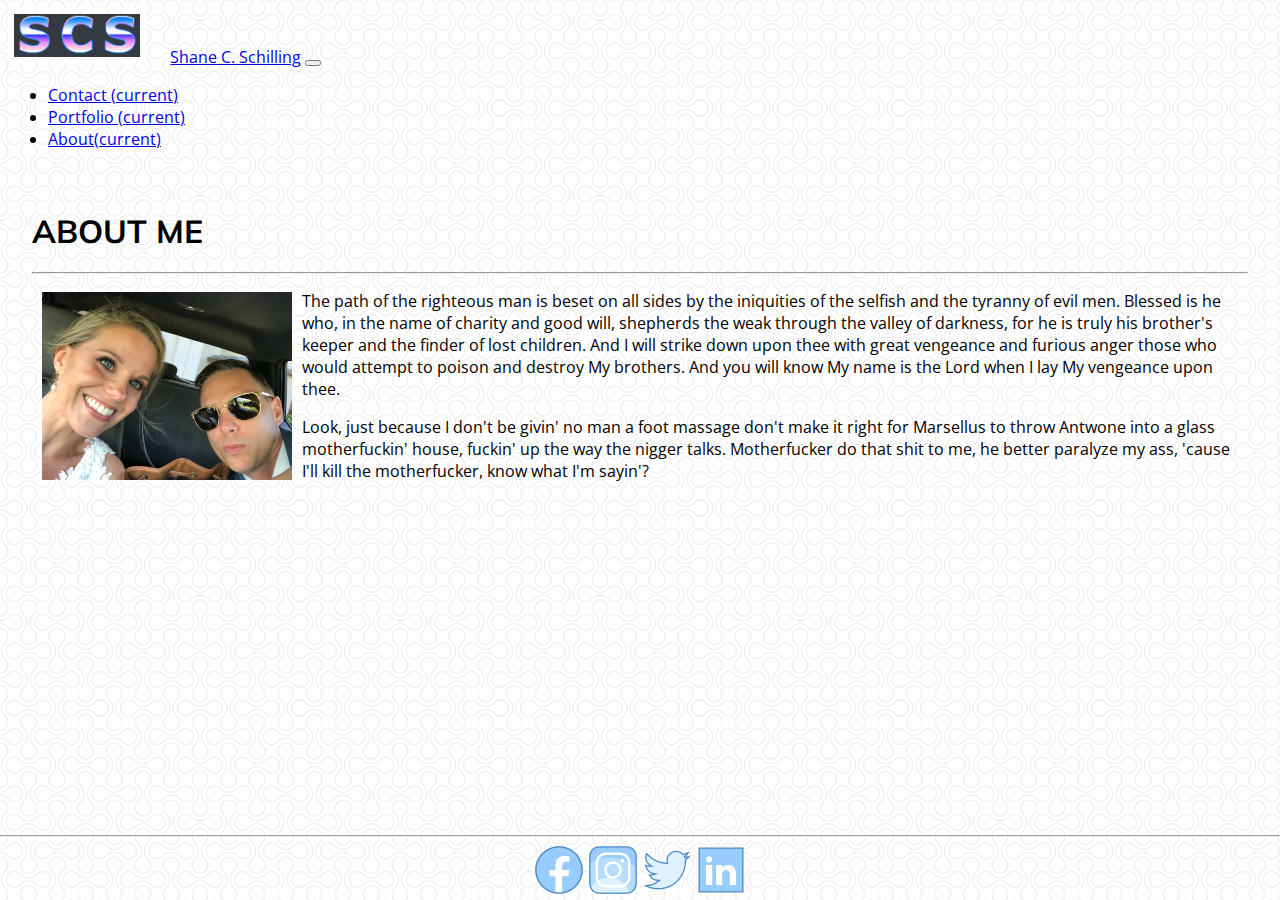
==== index.html @ 549bf4c2 "updated social media links to peronal links" ====
<!DOCTYPE html>
<html lang="en">

<head>
    <meta charset="UTF-8">
    <meta name="viewport" content="width=device-width, initial-scale=1.0">
    <link rel="stylesheet" href="https://stackpath.bootstrapcdn.com/bootstrap/4.5.0/css/bootstrap.min.css" integrity="sha384-9aIt2nRpC12Uk9gS9baDl411NQApFmC26EwAOH8WgZl5MYYxFfc+NcPb1dKGj7Sk" crossorigin="anonymous">
    <link rel="stylesheet" href="style.css">
    <link href="https://fonts.googleapis.com/css2?family=Mulish:wght@200;300&display=swap" rel="stylesheet">
    <link href="https://fonts.googleapis.com/css2?family=Mulish:wght@200;300&family=Open+Sans:wght@300&display=swap" rel="stylesheet">
    <title>Shane Schilling Bio</title>
</head>

<body>

    <!-- NAV BAR -->
    <nav class="navbar navbar-expand-lg sticky-top navbar-dark bg-dark">
        <img src="imgs/scs.png" alt="" id="logo_pic">
        <a class="navbar-brand" href="index.html">Shane C. Schilling</a>

        <!-- Nav bar toggler to show button when page collapses -->
        <button class="navbar-toggler" type="button" data-toggle="collapse" data-target="#navbarSupportedContent" aria-controls="navbarSupportedContent" aria-expanded="false" aria-label="Toggle navigation">
          <span class="navbar-toggler-icon"></span>
        </button>
        <!--  -->
        <div class="collapse navbar-collapse" id="navbarSupportedContent">
            <ul class="navbar-nav mr-auto">
                <li class="nav-item active">
                    <a class="nav-link" href="contact.html">Contact <span class="sr-only">(current)</span></a>
                </li>
                <li class="nav-item active">
                    <a class="nav-link" href="portfolio.html">Portfolio <span class="sr-only">(current)</span></a>
                </li>
                <li class="nav-item active">
                    <a class="nav-link" href="index.html">About<span class="sr-only">(current)</span></a>
                </li>

            </ul>
        </div>
    </nav>
    <!-- END NAV BAR -->

    <!-- MAIN CONTENT -->
    <main class="container" id="main-container">
        <div class="row">
            <div class="col-md-8">
                <h1 id="about_me">ABOUT ME</h1>
                <hr>
                <img src="imgs/profile_pic.png" alt="profile_pic" id="profile_pic">
                <!-- start slipsum code -->

                <p>The path of the righteous man is beset on all sides by the iniquities of the selfish and the tyranny of evil men. Blessed is he who, in the name of charity and good will, shepherds the weak through the valley of darkness, for he is truly
                    his brother's keeper and the finder of lost children. And I will strike down upon thee with great vengeance and furious anger those who would attempt to poison and destroy My brothers. And you will know My name is the Lord when I lay
                    My vengeance upon thee. </p>

                <p>Look, just because I don't be givin' no man a foot massage don't make it right for Marsellus to throw Antwone into a glass motherfuckin' house, fuckin' up the way the nigger talks. Motherfucker do that shit to me, he better paralyze my
                    ass, 'cause I'll kill the motherfucker, know what I'm sayin'? </p>

                <!-- end slipsum code -->
            </div>

        </div>




    </main>
    <!-- END MAIN CONTENT  -->
    <!-- START FOOTER -->
    <footer class="col-md-12" id="footer">
        <hr>
        <a href="https://www.facebook.com/shane.schilling.94"> <img src="imgs/icons8-facebook-50.png" alt="Facebook"></a>
        <a href="https://www.instagram.com/trilambda122/"><img src="imgs/icons8-instagram-50.png" alt="Instagram"></a>
        <a href="https://twitter.com/trilamda122"><img src="imgs/icons8-twitter-50.png" href="https://twitter.com" alt="Twitter"></a>
        <a href="https://www.linkedin.com/in/shane-schilling-44734436/"><img src="imgs/icons8-linkedin-50.png" href="https://linkedin.com" alt="Linkedin"></a>
    </footer>
    <!-- END FOOTER -->

    <!-- JS SCRIPTS -->
    <script src="https://code.jquery.com/jquery-3.5.1.slim.min.js" integrity="sha384-DfXdz2htPH0lsSSs5nCTpuj/zy4C+OGpamoFVy38MVBnE+IbbVYUew+OrCXaRkfj" crossorigin="anonymous"></script>
    <script src="https://cdn.jsdelivr.net/npm/popper.js@1.16.0/dist/umd/popper.min.js" integrity="sha384-Q6E9RHvbIyZFJoft+2mJbHaEWldlvI9IOYy5n3zV9zzTtmI3UksdQRVvoxMfooAo" crossorigin="anonymous"></script>
    <script src="https://stackpath.bootstrapcdn.com/bootstrap/4.5.0/js/bootstrap.min.js" integrity="sha384-OgVRvuATP1z7JjHLkuOU7Xw704+h835Lr+6QL9UvYjZE3Ipu6Tp75j7Bh/kR0JKI" crossorigin="anonymous"></script>
</body>

</html>
---- style.css ----
body {
    font-family: 'Open Sans', sans-serif;
    background-image: url("imgs/double-bubble-outline.png");
}

#logo_pic {
    width: 10%;
    height: 10%;
    padding: 3px;
    border: white;
    border-style: solid;
    margin-right: 20px;
}

#main-container {
    padding: 24px;
}

#about_me {
    font-family: 'Mulish', sans-serif;
}

#profile_pic {
    float: left;
    margin: 10px;
}

#footer {
    position: fixed;
    left: 0;
    bottom: 0;
    width: 100%;
    /* background-color: white; */
    color: gray;
    text-align: center;
}
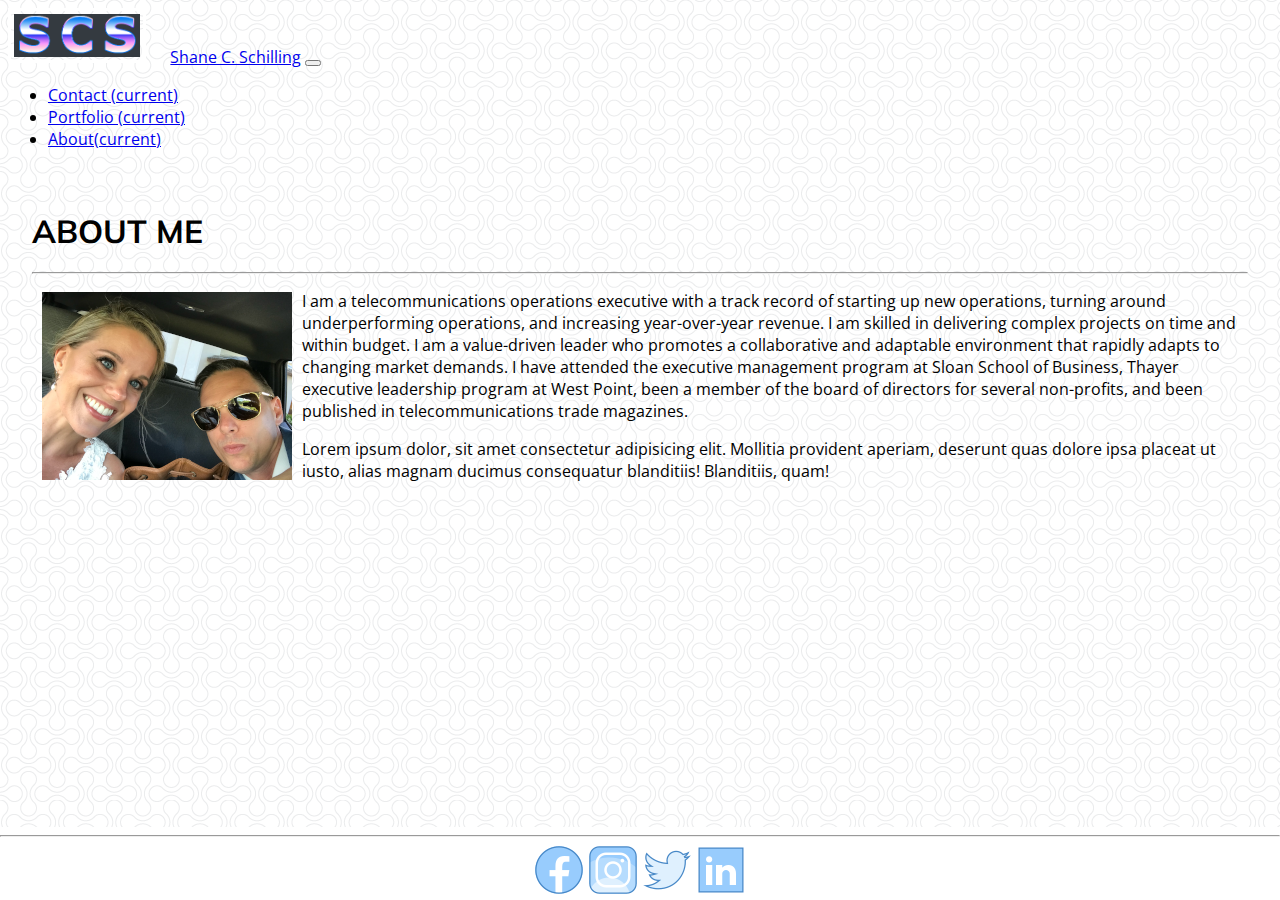
==== commit 76369fe2: "updated index.html with some real info about me" ====
--- a/index.html
+++ b/index.html
@@ -15,7 +15,7 @@
 
     <!-- NAV BAR -->
     <nav class="navbar navbar-expand-lg sticky-top navbar-dark bg-dark">
-        <img src="imgs/scs.png" alt="" id="logo_pic">
+        <img src="imgs/scs.png" alt="logo" id="logo_pic">
         <a class="navbar-brand" href="index.html">Shane C. Schilling</a>
 
         <!-- Nav bar toggler to show button when page collapses -->
@@ -49,12 +49,11 @@
                 <img src="imgs/profile_pic.png" alt="profile_pic" id="profile_pic">
                 <!-- start slipsum code -->
 
-                <p>The path of the righteous man is beset on all sides by the iniquities of the selfish and the tyranny of evil men. Blessed is he who, in the name of charity and good will, shepherds the weak through the valley of darkness, for he is truly
-                    his brother's keeper and the finder of lost children. And I will strike down upon thee with great vengeance and furious anger those who would attempt to poison and destroy My brothers. And you will know My name is the Lord when I lay
-                    My vengeance upon thee. </p>
+                <p>I am a telecommunications operations executive with a track record of starting up new operations, turning around underperforming operations, and increasing year-over-year revenue. I am skilled in delivering complex projects on time and
+                    within budget. I am a value-driven leader who promotes a collaborative and adaptable environment that rapidly adapts to changing market demands. I have attended the executive management program at Sloan School of Business, Thayer executive
+                    leadership program at West Point, been a member of the board of directors for several non-profits, and been published in telecommunications trade magazines. </p>
 
-                <p>Look, just because I don't be givin' no man a foot massage don't make it right for Marsellus to throw Antwone into a glass motherfuckin' house, fuckin' up the way the nigger talks. Motherfucker do that shit to me, he better paralyze my
-                    ass, 'cause I'll kill the motherfucker, know what I'm sayin'? </p>
+                <p>Lorem ipsum dolor, sit amet consectetur adipisicing elit. Mollitia provident aperiam, deserunt quas dolore ipsa placeat ut iusto, alias magnam ducimus consequatur blanditiis! Blanditiis, quam! </p>
 
                 <!-- end slipsum code -->
             </div>
--- a/style.css
+++ b/style.css
@@ -30,7 +30,7 @@
     left: 0;
     bottom: 0;
     width: 100%;
-    /* background-color: white; */
+    background-color: white;
     color: gray;
     text-align: center;
 }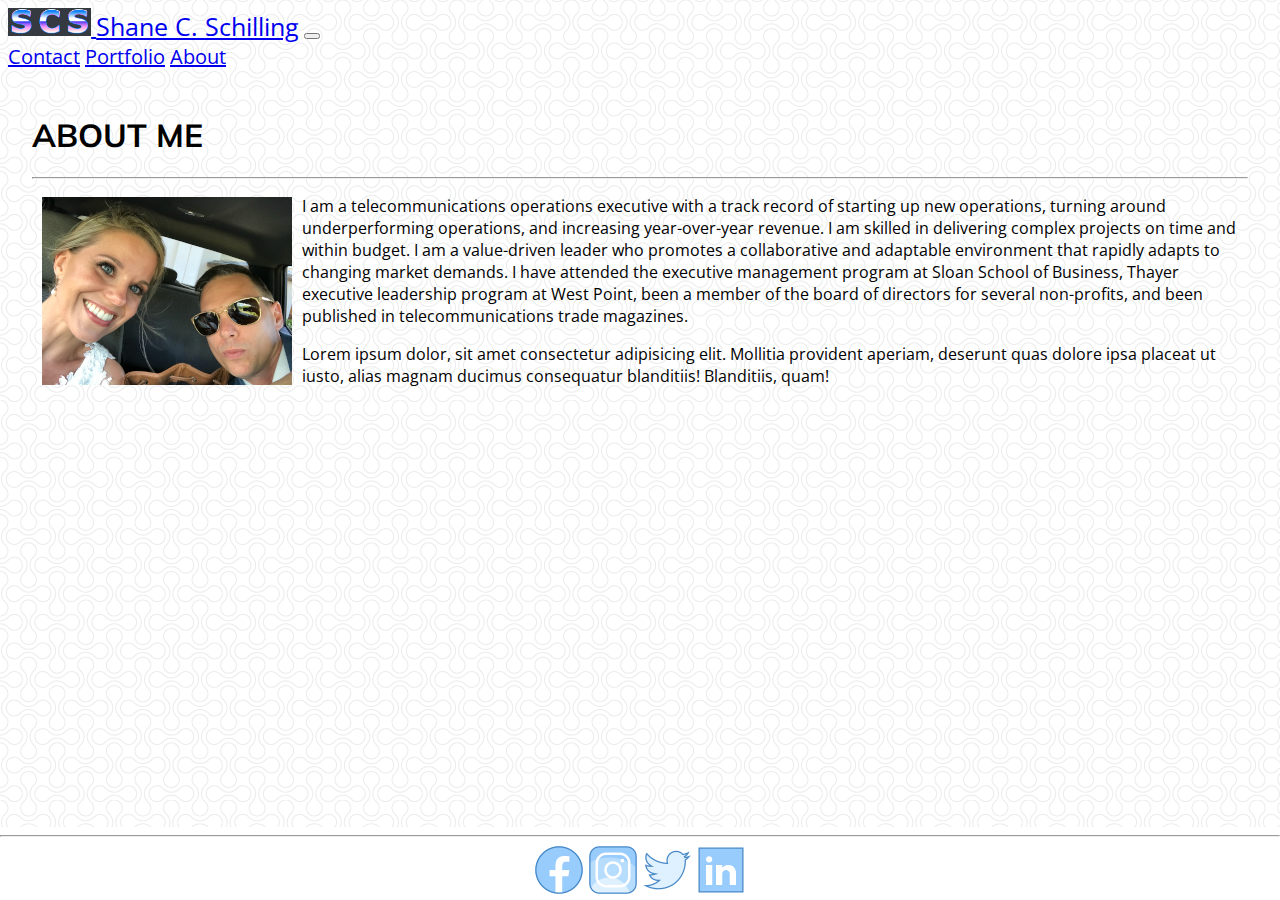
==== commit 9bb3d79f: "updated the navbar to have menu on the right side, and so that the logo links back to the home page" ====
--- a/index.html
+++ b/index.html
@@ -14,28 +14,25 @@
 <body>
 
     <!-- NAV BAR -->
-    <nav class="navbar navbar-expand-lg sticky-top navbar-dark bg-dark">
-        <img src="imgs/scs.png" alt="logo" id="logo_pic">
-        <a class="navbar-brand" href="index.html">Shane C. Schilling</a>
+    <nav class="navbar navbar-expand-md navbar-dark bg-dark" id="nav_bar">
+        <a href="index.html" class="navbar-brand">
+            <img src="imgs/scs.png" height="28" alt="SCS Logo">
+        </a>
+        <a class="navbar-brand" href="index.html" id="name">Shane C. Schilling</a>
+        <button type="button" class="navbar-toggler" data-toggle="collapse" data-target="#navbarCollapse">
+            <span class="navbar-toggler-icon"></span>
+        </button>
 
-        <!-- Nav bar toggler to show button when page collapses -->
-        <button class="navbar-toggler" type="button" data-toggle="collapse" data-target="#navbarSupportedContent" aria-controls="navbarSupportedContent" aria-expanded="false" aria-label="Toggle navigation">
-          <span class="navbar-toggler-icon"></span>
-        </button>
-        <!--  -->
-        <div class="collapse navbar-collapse" id="navbarSupportedContent">
-            <ul class="navbar-nav mr-auto">
-                <li class="nav-item active">
-                    <a class="nav-link" href="contact.html">Contact <span class="sr-only">(current)</span></a>
-                </li>
-                <li class="nav-item active">
-                    <a class="nav-link" href="portfolio.html">Portfolio <span class="sr-only">(current)</span></a>
-                </li>
-                <li class="nav-item active">
-                    <a class="nav-link" href="index.html">About<span class="sr-only">(current)</span></a>
-                </li>
+        <div class="collapse navbar-collapse" id="navbarCollapse">
+            <div class="navbar-nav">
 
-            </ul>
+            </div>
+            <div class="navbar-nav ml-auto">
+                <a href="contact.html" class="nav-item nav-link active">Contact</a>
+                <a href="portfolio.html" class="nav-item nav-link">Portfolio</a>
+                <a href="index.html" class="nav-item nav-link">About</a>
+                <!-- <a href="#" class="nav-item nav-link">Login</a> -->
+            </div>
         </div>
     </nav>
     <!-- END NAV BAR -->
@@ -43,7 +40,7 @@
     <!-- MAIN CONTENT -->
     <main class="container" id="main-container">
         <div class="row">
-            <div class="col-md-8">
+            <div class="col-md-12">
                 <h1 id="about_me">ABOUT ME</h1>
                 <hr>
                 <img src="imgs/profile_pic.png" alt="profile_pic" id="profile_pic">
--- a/style.css
+++ b/style.css
@@ -1,6 +1,21 @@
 body {
     font-family: 'Open Sans', sans-serif;
     background-image: url("imgs/double-bubble-outline.png");
+}
+
+#nav_bar {
+    font-size: 125%;
+}
+
+#name {
+    font-size: 125%;
+}
+
+
+/* #logo_anchor {
+    border: white;
+    border: solid;
+    text-decoration: none;
 }
 
 #logo_pic {
@@ -10,7 +25,7 @@
     border: white;
     border-style: solid;
     margin-right: 20px;
-}
+} */
 
 #main-container {
     padding: 24px;
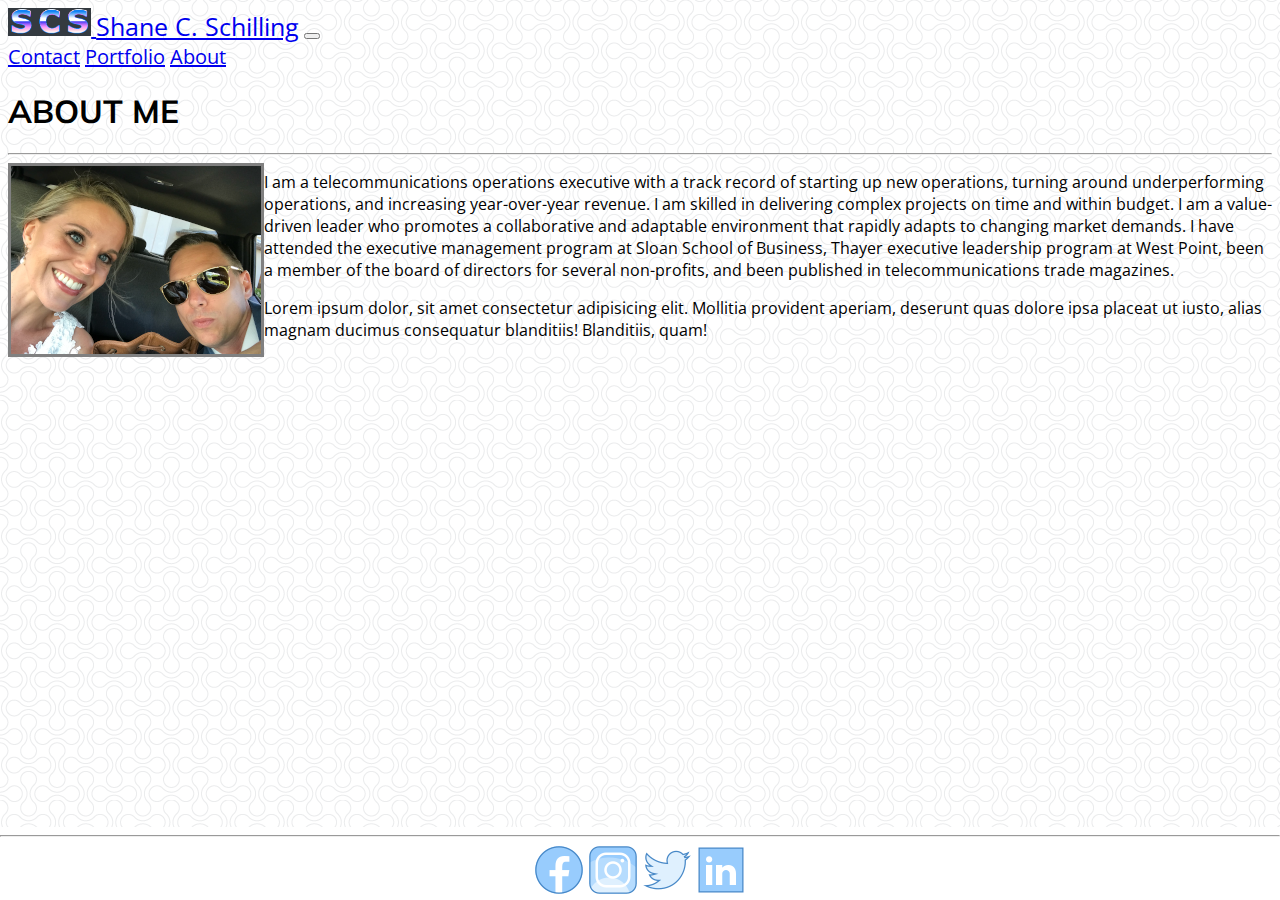
==== commit 01606a92: "adjusted margin to use bootstrap classes vs css file, added borders to profile pictures" ====
--- a/index.html
+++ b/index.html
@@ -38,13 +38,13 @@
     <!-- END NAV BAR -->
 
     <!-- MAIN CONTENT -->
-    <main class="container" id="main-container">
+    <main class="container mx-sm-4" id="main-container">
         <div class="row">
             <div class="col-md-12">
                 <h1 id="about_me">ABOUT ME</h1>
                 <hr>
-                <img src="imgs/profile_pic.png" alt="profile_pic" id="profile_pic">
-                <!-- start slipsum code -->
+                <img class="mr-4" src="imgs/profile_pic.png" alt="profile_pic" id="profile_pic">
+
 
                 <p>I am a telecommunications operations executive with a track record of starting up new operations, turning around underperforming operations, and increasing year-over-year revenue. I am skilled in delivering complex projects on time and
                     within budget. I am a value-driven leader who promotes a collaborative and adaptable environment that rapidly adapts to changing market demands. I have attended the executive management program at Sloan School of Business, Thayer executive
@@ -52,7 +52,7 @@
 
                 <p>Lorem ipsum dolor, sit amet consectetur adipisicing elit. Mollitia provident aperiam, deserunt quas dolore ipsa placeat ut iusto, alias magnam ducimus consequatur blanditiis! Blanditiis, quam! </p>
 
-                <!-- end slipsum code -->
+
             </div>
 
         </div>
--- a/style.css
+++ b/style.css
@@ -11,34 +11,32 @@
     font-size: 125%;
 }
 
-
-/* #logo_anchor {
-    border: white;
+.profile_pic {
     border: solid;
-    text-decoration: none;
+    border-color: black;
 }
 
-#logo_pic {
-    width: 10%;
-    height: 10%;
-    padding: 3px;
-    border: white;
-    border-style: solid;
-    margin-right: 20px;
-} */
 
-#main-container {
-    padding: 24px;
-}
+
+
+
+/* added google font of Mulish for the about me text */
 
 #about_me {
     font-family: 'Mulish', sans-serif;
 }
 
+
+/* floating the profile pictures and add a gray border*/
+
 #profile_pic {
     float: left;
-    margin: 10px;
+    border: solid;
+    border-color: grey
 }
+
+
+/* setup for the footer using white background to make it opaic and to cneter the solical meida icons */
 
 #footer {
     position: fixed;
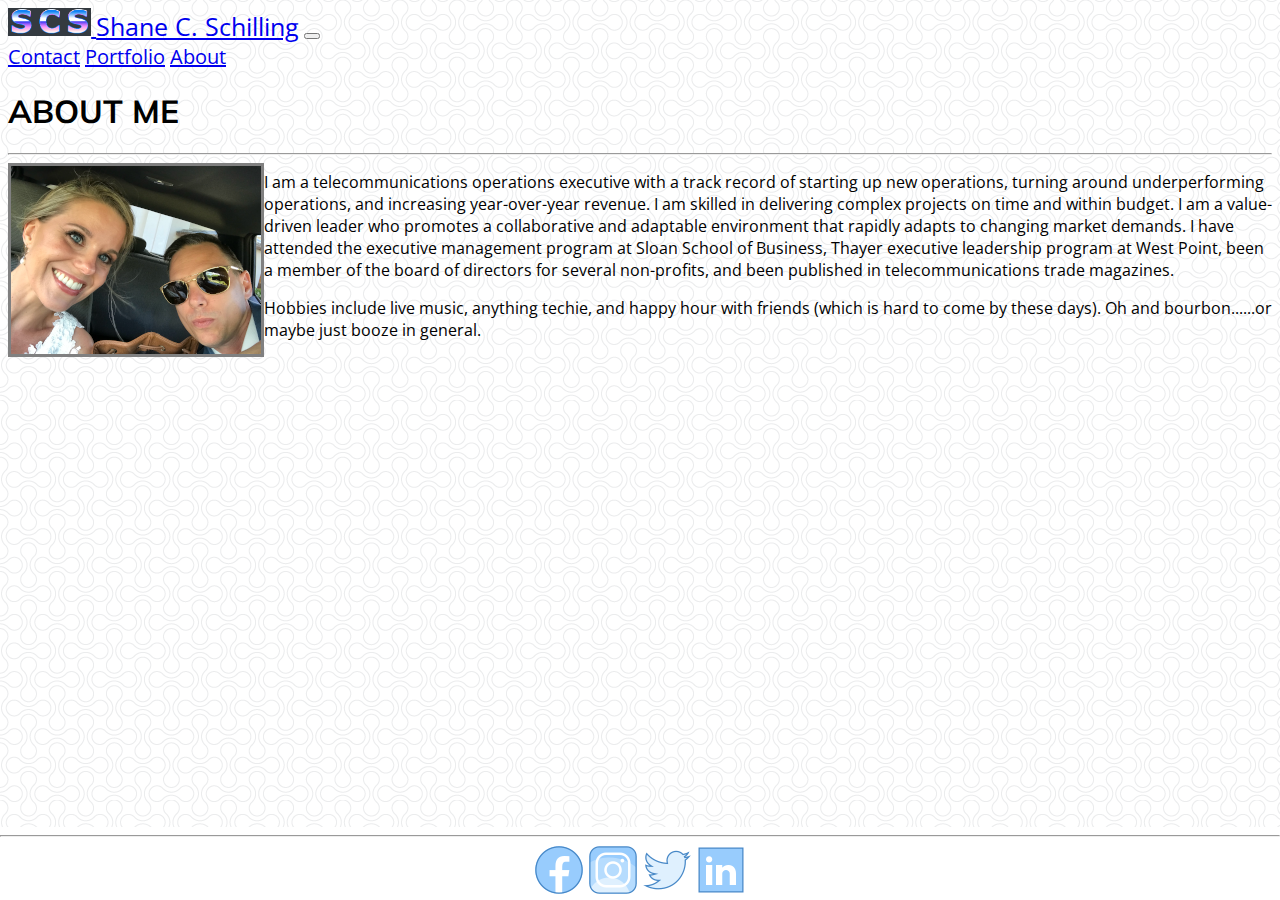
==== commit 47a45c88: "updated the profile text to add real content and remove all the lorem txt" ====
--- a/index.html
+++ b/index.html
@@ -50,8 +50,7 @@
                     within budget. I am a value-driven leader who promotes a collaborative and adaptable environment that rapidly adapts to changing market demands. I have attended the executive management program at Sloan School of Business, Thayer executive
                     leadership program at West Point, been a member of the board of directors for several non-profits, and been published in telecommunications trade magazines. </p>
 
-                <p>Lorem ipsum dolor, sit amet consectetur adipisicing elit. Mollitia provident aperiam, deserunt quas dolore ipsa placeat ut iusto, alias magnam ducimus consequatur blanditiis! Blanditiis, quam! </p>
-
+                <p>Hobbies include live music, anything techie, and happy hour with friends (which is hard to come by these days). Oh and bourbon......or maybe just booze in general. </p>
 
             </div>
 
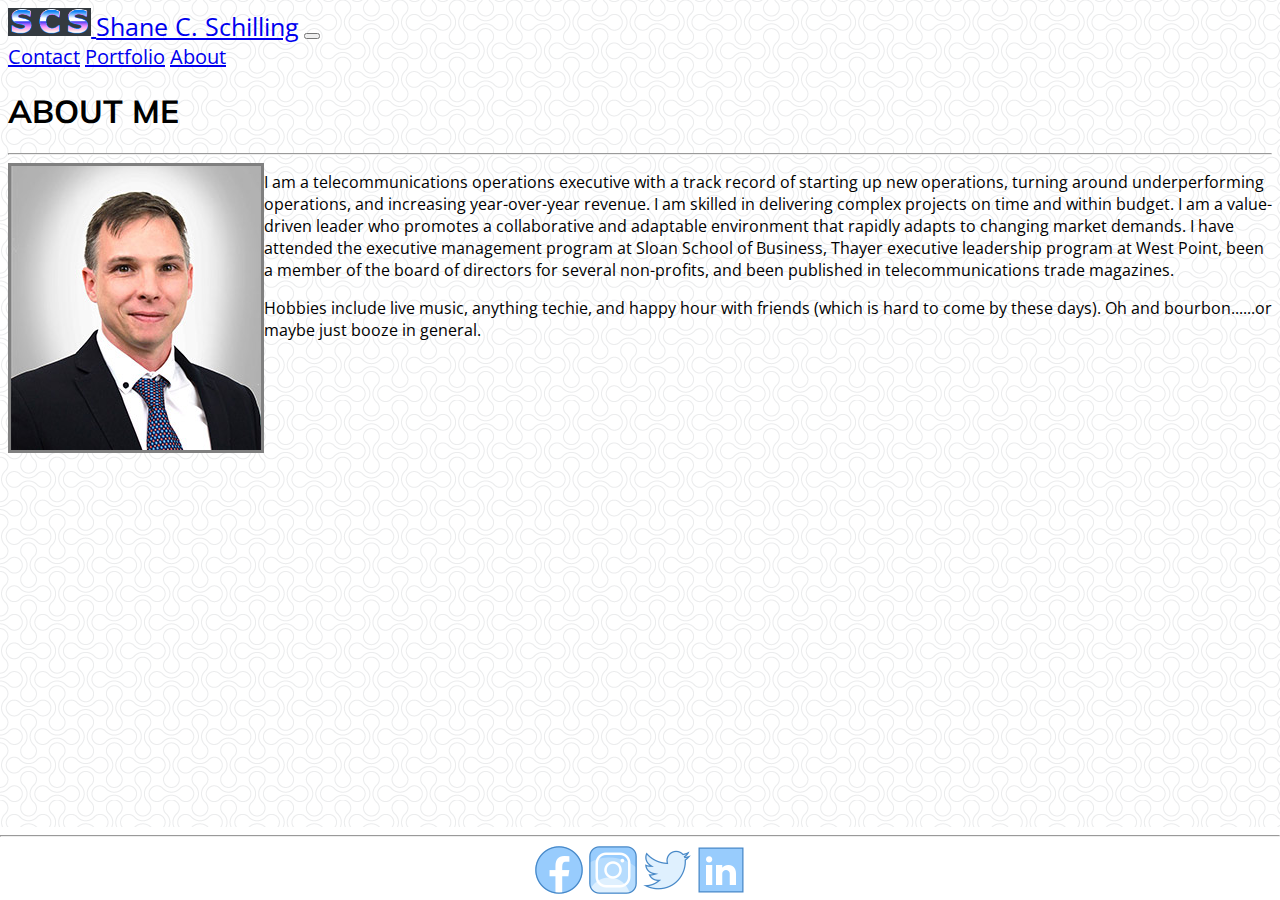
==== commit 35861a6f: "updated profile pic" ====
--- a/index.html
+++ b/index.html
@@ -43,7 +43,7 @@
             <div class="col-md-12">
                 <h1 id="about_me">ABOUT ME</h1>
                 <hr>
-                <img class="mr-4" src="imgs/profile_pic.png" alt="profile_pic" id="profile_pic">
+                <img class="mr-4" src="imgs/shane-lowres.jpg" alt="profile_pic" id="profile_pic">
 
 
                 <p>I am a telecommunications operations executive with a track record of starting up new operations, turning around underperforming operations, and increasing year-over-year revenue. I am skilled in delivering complex projects on time and
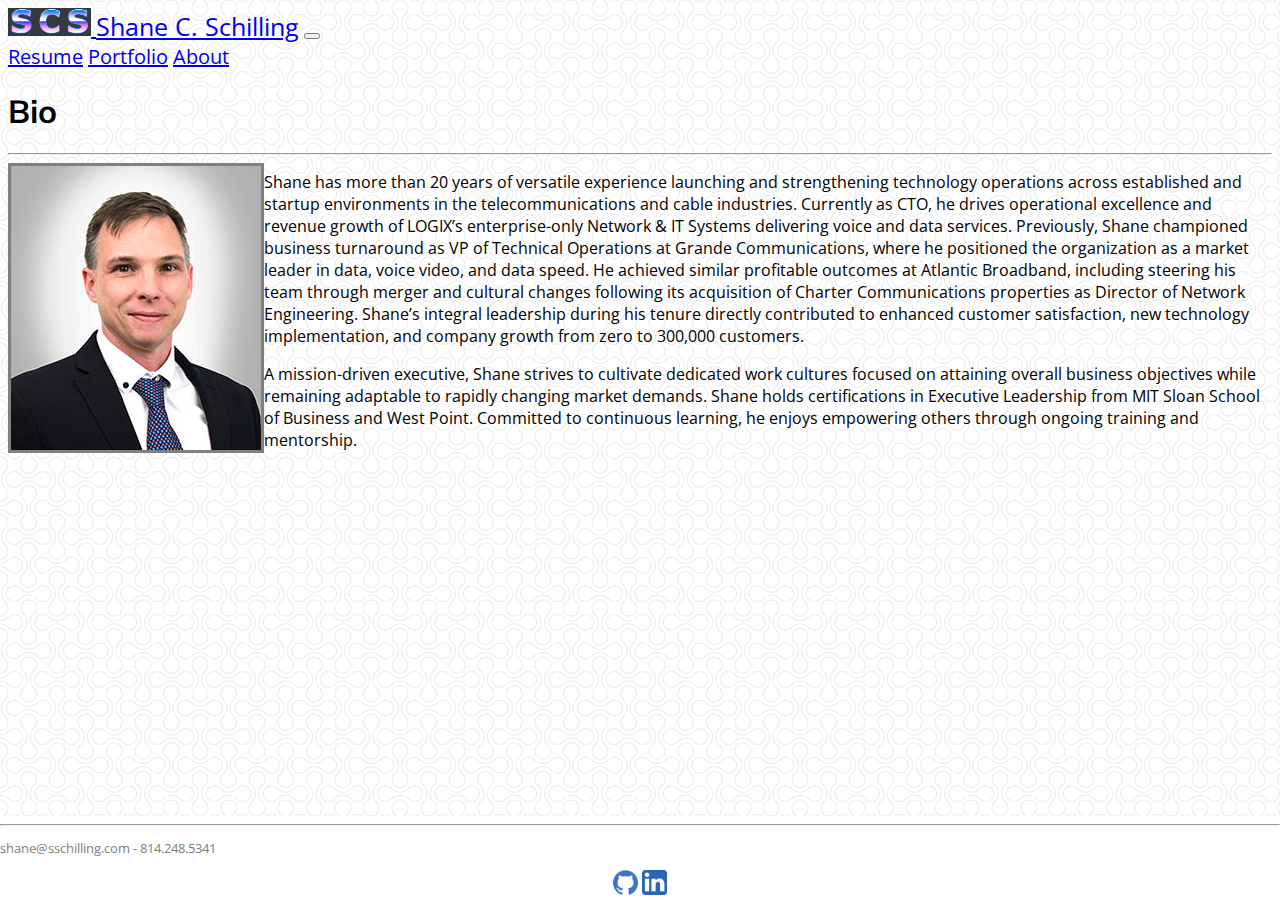
==== commit 73d5d1e0: "updated profile with projects" ====
--- a/index.html
+++ b/index.html
@@ -28,7 +28,8 @@
 
             </div>
             <div class="navbar-nav ml-auto">
-                <a href="contact.html" class="nav-item nav-link active">Contact</a>
+                <a href="Shane_Schilling_Resume.pdf" class="nav-item nav-link active">Resume</a>
+                <!-- <a href="contact.html" class="nav-item nav-link active">Contact</a> -->
                 <a href="portfolio.html" class="nav-item nav-link">Portfolio</a>
                 <a href="index.html" class="nav-item nav-link">About</a>
                 <!-- <a href="#" class="nav-item nav-link">Login</a> -->
@@ -41,17 +42,21 @@
     <main class="container mx-sm-4" id="main-container">
         <div class="row">
             <div class="col-md-12">
-                <h1 id="about_me">ABOUT ME</h1>
+                <h1 id="about_me">Bio</h1>
                 <hr>
                 <img class="mr-4" src="imgs/shane-lowres.jpg" alt="profile_pic" id="profile_pic">
 
 
-                <p>I am a telecommunications operations executive with a track record of starting up new operations, turning around underperforming operations, and increasing year-over-year revenue. I am skilled in delivering complex projects on time and
-                    within budget. I am a value-driven leader who promotes a collaborative and adaptable environment that rapidly adapts to changing market demands. I have attended the executive management program at Sloan School of Business, Thayer executive
-                    leadership program at West Point, been a member of the board of directors for several non-profits, and been published in telecommunications trade magazines. </p>
+                <p>Shane has more than 20 years of versatile experience launching and strengthening technology operations across established and startup environments in the telecommunications and cable industries. Currently as CTO, he drives operational
+                    excellence and revenue growth of LOGIX’s enterprise-only Network & IT Systems delivering voice and data services. Previously, Shane championed business turnaround as VP of Technical Operations at Grande Communications, where he positioned
+                    the organization as a market leader in data, voice video, and data speed. He achieved similar profitable outcomes at Atlantic Broadband, including steering his team through merger and cultural changes following its acquisition of Charter
+                    Communications properties as Director of Network Engineering. Shane’s integral leadership during his tenure directly contributed to enhanced customer satisfaction, new technology implementation, and company growth from zero to 300,000
+                    customers.
+                </p>
 
-                <p>Hobbies include live music, anything techie, and happy hour with friends (which is hard to come by these days). Oh and bourbon......or maybe just booze in general. </p>
 
+                <p>A mission-driven executive, Shane strives to cultivate dedicated work cultures focused on attaining overall business objectives while remaining adaptable to rapidly changing market demands. Shane holds certifications in Executive Leadership
+                    from MIT Sloan School of Business and West Point. Committed to continuous learning, he enjoys empowering others through ongoing training and mentorship.</p>
             </div>
 
         </div>
@@ -62,12 +67,15 @@
     </main>
     <!-- END MAIN CONTENT  -->
     <!-- START FOOTER -->
-    <footer class="col-md-12" id="footer">
+    <footer class="col-md-12 " id="footer">
         <hr>
-        <a href="https://www.facebook.com/shane.schilling.94"> <img src="imgs/icons8-facebook-50.png" alt="Facebook"></a>
-        <a href="https://www.instagram.com/trilambda122/"><img src="imgs/icons8-instagram-50.png" alt="Instagram"></a>
-        <a href="https://twitter.com/trilamda122"><img src="imgs/icons8-twitter-50.png" href="https://twitter.com" alt="Twitter"></a>
-        <a href="https://www.linkedin.com/in/shane-schilling-44734436/"><img src="imgs/icons8-linkedin-50.png" href="https://linkedin.com" alt="Linkedin"></a>
+        <div>
+            <p id="contact-info">shane@sschilling.com - 814.248.5341</p>
+
+        </div>
+
+        <a href="https://github.com/trilambda122"><img src="imgs/iconfinder_Github.png" class="social-imgs" href="https://github.com/trilambda122" alt="GitHub Profile"></a>
+        <a href="https://www.linkedin.com/in/shane-schilling-44734436/ "><img src="imgs/iconfinder_1_Linkedin.png" class="social-imgs" href="https://linkedin.com " alt="Linkedin "></a>
     </footer>
     <!-- END FOOTER -->
 
@@ -75,6 +83,8 @@
     <script src="https://code.jquery.com/jquery-3.5.1.slim.min.js" integrity="sha384-DfXdz2htPH0lsSSs5nCTpuj/zy4C+OGpamoFVy38MVBnE+IbbVYUew+OrCXaRkfj" crossorigin="anonymous"></script>
     <script src="https://cdn.jsdelivr.net/npm/popper.js@1.16.0/dist/umd/popper.min.js" integrity="sha384-Q6E9RHvbIyZFJoft+2mJbHaEWldlvI9IOYy5n3zV9zzTtmI3UksdQRVvoxMfooAo" crossorigin="anonymous"></script>
     <script src="https://stackpath.bootstrapcdn.com/bootstrap/4.5.0/js/bootstrap.min.js" integrity="sha384-OgVRvuATP1z7JjHLkuOU7Xw704+h835Lr+6QL9UvYjZE3Ipu6Tp75j7Bh/kR0JKI" crossorigin="anonymous"></script>
+    <script src="https://ajax.googleapis.com/ajax/libs/jquery/3.5.1/jquery.min.js "></script>
+    <script src="script.js"></script>
 </body>
 
 </html>--- a/style.css
+++ b/style.css
@@ -16,8 +16,25 @@
     border-color: black;
 }
 
+.portfolio-img {
+    transition: box-shadow .3s;
+    width: 75%;
+    height: auto;
+    margin: 15px;
+    border-radius: 10px;
+    border: 5px solid #ccc;
+    background: #fff;
+    float: left;
+}
 
+.social-imgs {
+    width: 25px;
+    height: auto;
+}
 
+.portfolio-img:hover {
+    box-shadow: 0 0 50px rgba(27, 56, 87, 0.2);
+}
 
 
 /* added google font of Mulish for the about me text */
@@ -46,4 +63,9 @@
     background-color: white;
     color: gray;
     text-align: center;
+}
+
+#contact-info {
+    text-align: left;
+    font-size: small;
 }